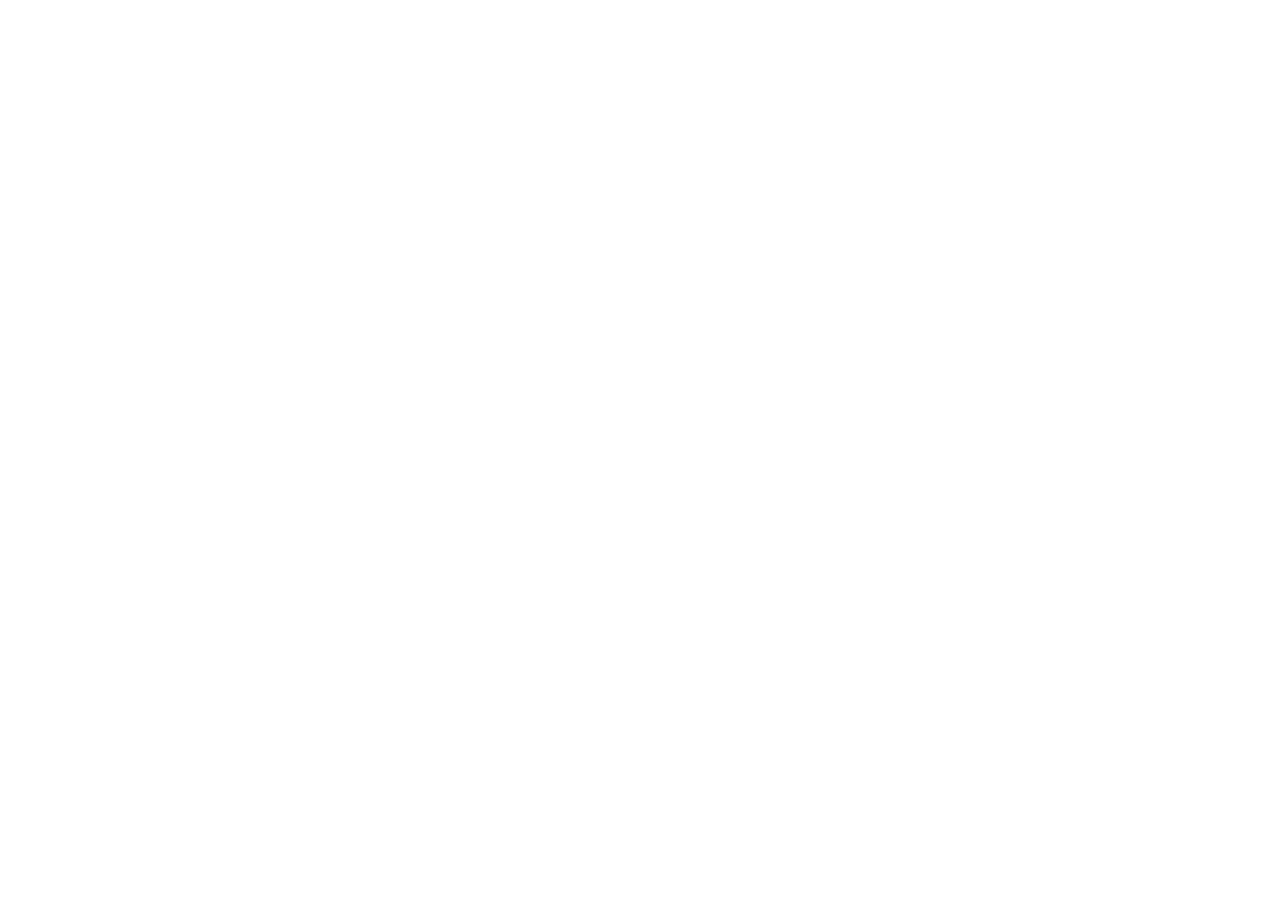
==== index.html @ 1faceef9 "CopyRocket wireframe static build Co-Authored-By: Claude Fable 5 <noreply@anthropic.com>" ====
<!doctype html>
<html lang="en">
  <head>
    <meta charset="UTF-8" />
    <link rel="icon" type="image/svg+xml" href="/Program Files/Git/copyrocket-wireframe/favicon.svg" />
    <meta name="viewport" content="width=device-width, initial-scale=1.0" />
    <title>DesignRocket Wireframes</title>
    <script type="module" crossorigin src="/Program Files/Git/copyrocket-wireframe/assets/index-BMuygkFN.js"></script>
    <link rel="stylesheet" crossorigin href="/Program Files/Git/copyrocket-wireframe/assets/index-BcENJoTm.css">
  </head>
  <body>
    <div id="root"></div>
  </body>
</html>
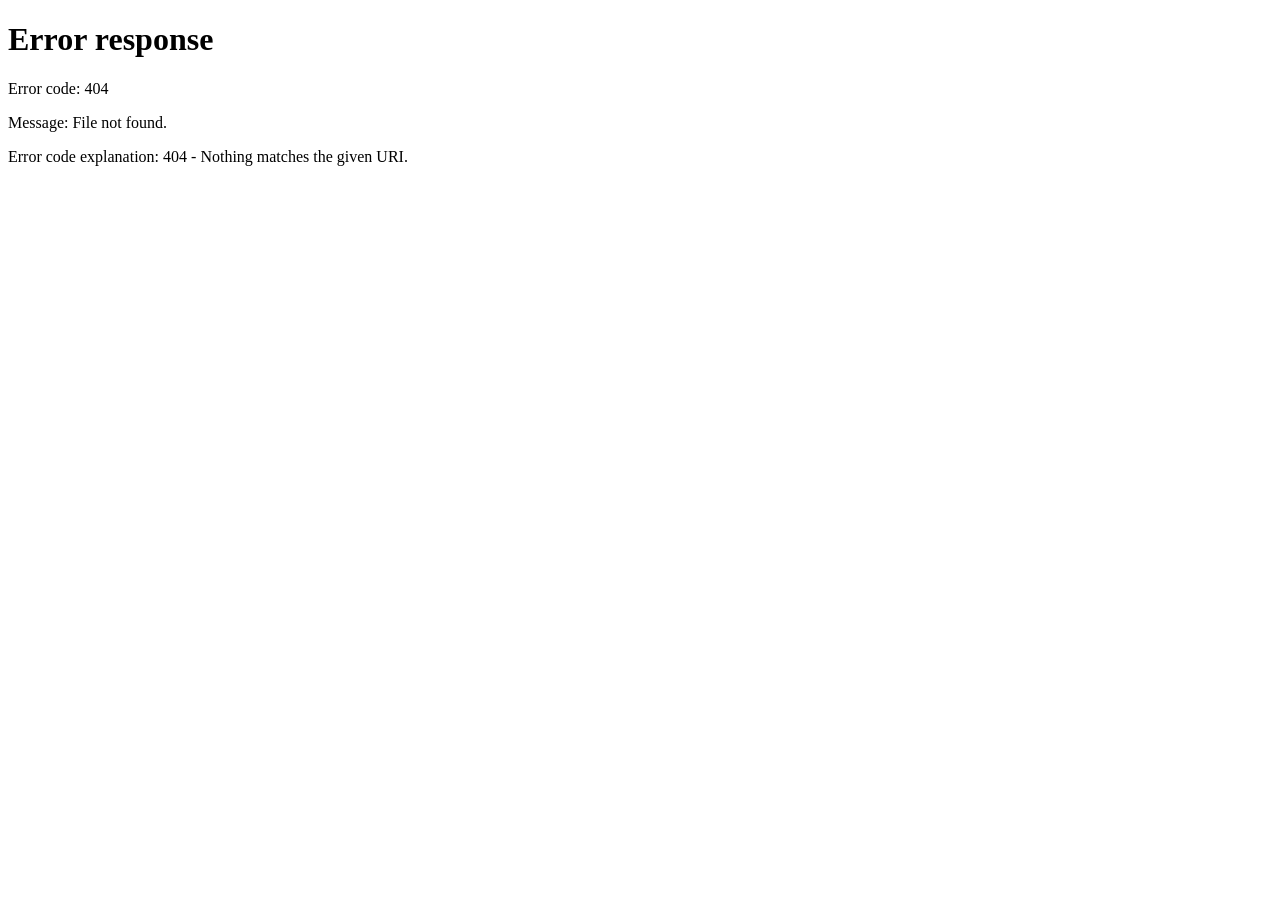
==== commit 8821c3f8: "root redirects to CopyRocket page Co-Authored-By: Claude Fable 5 <noreply@anthropic.com>" ====
--- a/index.html
+++ b/index.html
@@ -2,13 +2,9 @@
 <html lang="en">
   <head>
     <meta charset="UTF-8" />
-    <link rel="icon" type="image/svg+xml" href="/Program Files/Git/copyrocket-wireframe/favicon.svg" />
-    <meta name="viewport" content="width=device-width, initial-scale=1.0" />
-    <title>DesignRocket Wireframes</title>
-    <script type="module" crossorigin src="/Program Files/Git/copyrocket-wireframe/assets/index-BMuygkFN.js"></script>
-    <link rel="stylesheet" crossorigin href="/Program Files/Git/copyrocket-wireframe/assets/index-BcENJoTm.css">
+    <title>Copy Rocket</title>
+    <meta http-equiv="refresh" content="0;url=./CopyRocket" />
+    <script>location.replace("./CopyRocket");</script>
   </head>
-  <body>
-    <div id="root"></div>
-  </body>
+  <body></body>
 </html>
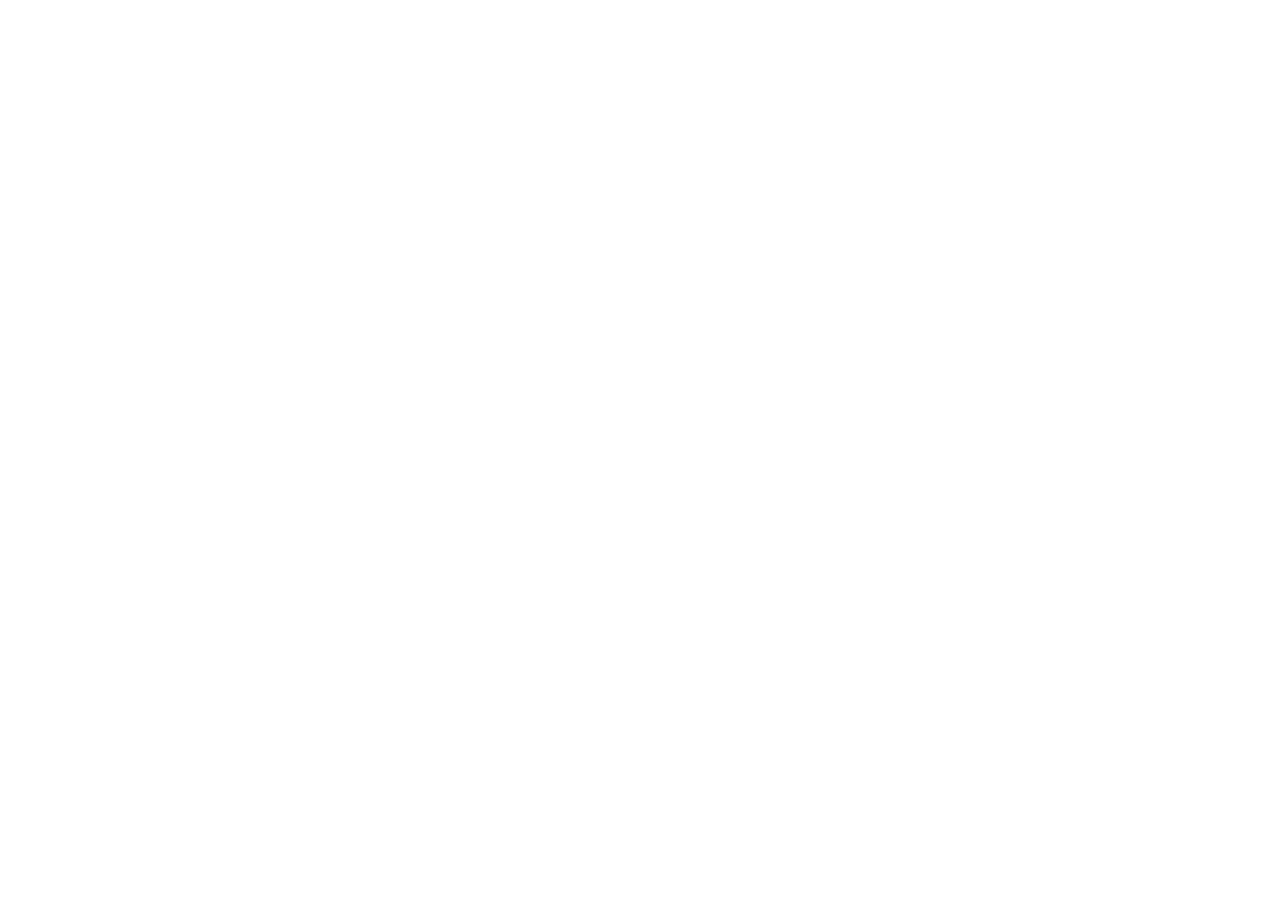
==== commit 42f1e17c: "apply Jonathan review: card titles, machines heading, onboarding tells us, AI recommends line, imper" ====
--- a/index.html
+++ b/index.html
@@ -2,9 +2,13 @@
 <html lang="en">
   <head>
     <meta charset="UTF-8" />
-    <title>Copy Rocket</title>
-    <meta http-equiv="refresh" content="0;url=./CopyRocket" />
-    <script>location.replace("./CopyRocket");</script>
+    <link rel="icon" type="image/svg+xml" href="/answerrocket-wireframe/favicon.svg" />
+    <meta name="viewport" content="width=device-width, initial-scale=1.0" />
+    <title>DesignRocket Wireframes</title>
+    <script type="module" crossorigin src="/answerrocket-wireframe/assets/index-Dd8VJq5z.js"></script>
+    <link rel="stylesheet" crossorigin href="/answerrocket-wireframe/assets/index-BcENJoTm.css">
   </head>
-  <body></body>
+  <body>
+    <div id="root"></div>
+  </body>
 </html>
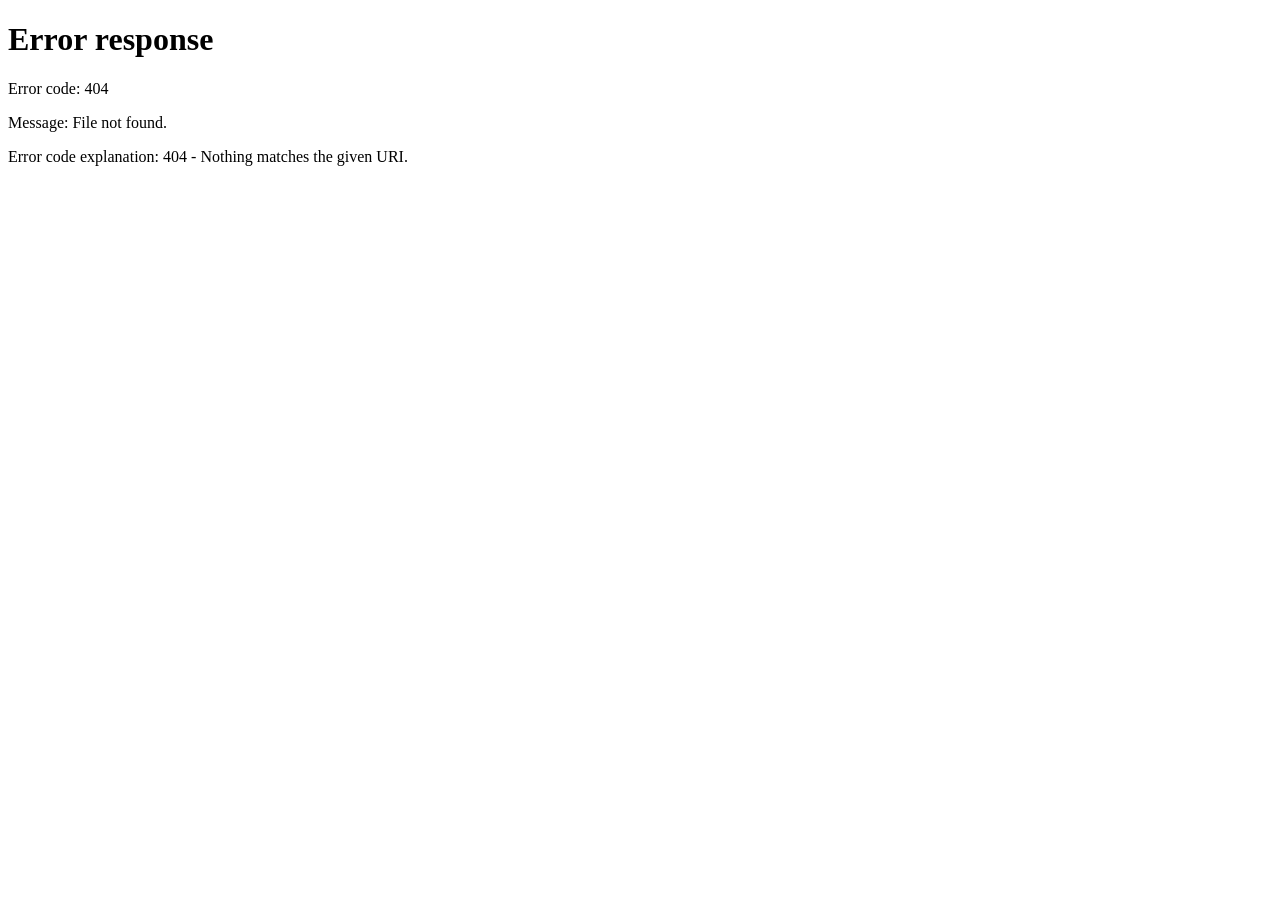
==== commit d180c545: "rebuild with correct copyrocket base (shared-dist race with answerrocket session) Co-Authored-By: Cl" ====
--- a/index.html
+++ b/index.html
@@ -1,14 +1,10 @@
-<!doctype html>
+﻿<!doctype html>
 <html lang="en">
   <head>
     <meta charset="UTF-8" />
-    <link rel="icon" type="image/svg+xml" href="/answerrocket-wireframe/favicon.svg" />
-    <meta name="viewport" content="width=device-width, initial-scale=1.0" />
-    <title>DesignRocket Wireframes</title>
-    <script type="module" crossorigin src="/answerrocket-wireframe/assets/index-Dd8VJq5z.js"></script>
-    <link rel="stylesheet" crossorigin href="/answerrocket-wireframe/assets/index-BcENJoTm.css">
+    <title>Copy Rocket</title>
+    <meta http-equiv="refresh" content="0;url=./CopyRocket" />
+    <script>location.replace("./CopyRocket");</script>
   </head>
-  <body>
-    <div id="root"></div>
-  </body>
-</html>
+  <body></body>
+</html>
